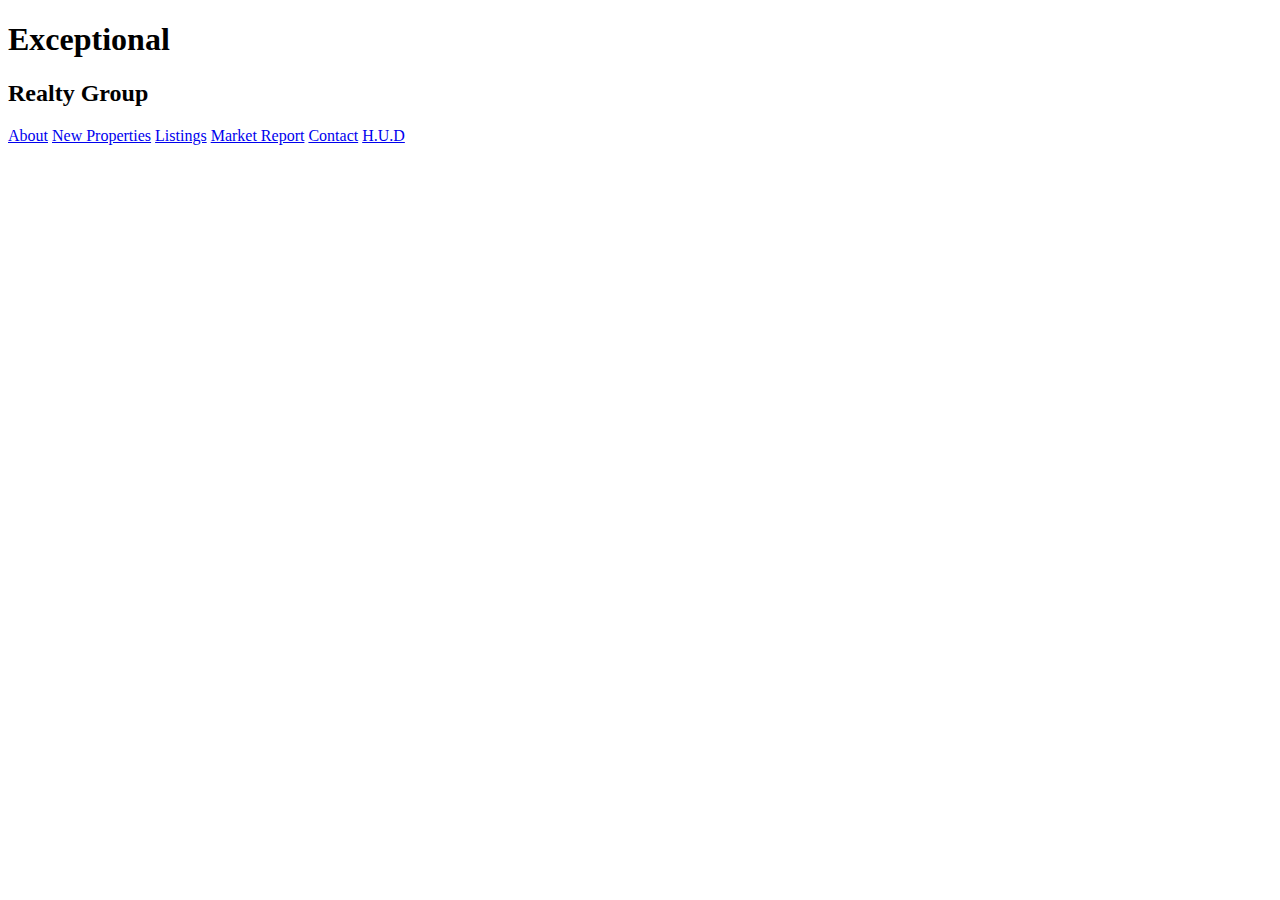
==== contact.html @ 618b58a2 "added links to all pages" ====
<!DOCTYPE html>
<html lang="en" dir="ltr">
  <head>
    <meta charset="utf-8">
    <meta name="description" content="Realty Website , Your real estate agent ,buying,selling
    and renting through Canada">
    <meta name="keywords" content="Realty,real estate,buy,sell,rent,houses,apartments,property">
    <meta name="author" content="Moe">
    <meta name="viewport" content="width=device-width,initial-scale=1.0">
    <title>Realty Group - Contact</title>
  </head>
  <body>
    <h1>Exceptional</h1>
    <h2>Realty Group</h2>
    <!--    links   -->
    <a href="index.html">About</a>
    <a href="new-properties.html">New Properties</a>
    <a href="real-estate-listings.html">Listings</a>
    <a href="market-report.html">Market Report</a>
    <a href="contact.html">Contact</a>
    <a href="http://hud.gov" target="_blank">H.U.D</a>
  
  </body>
</html>
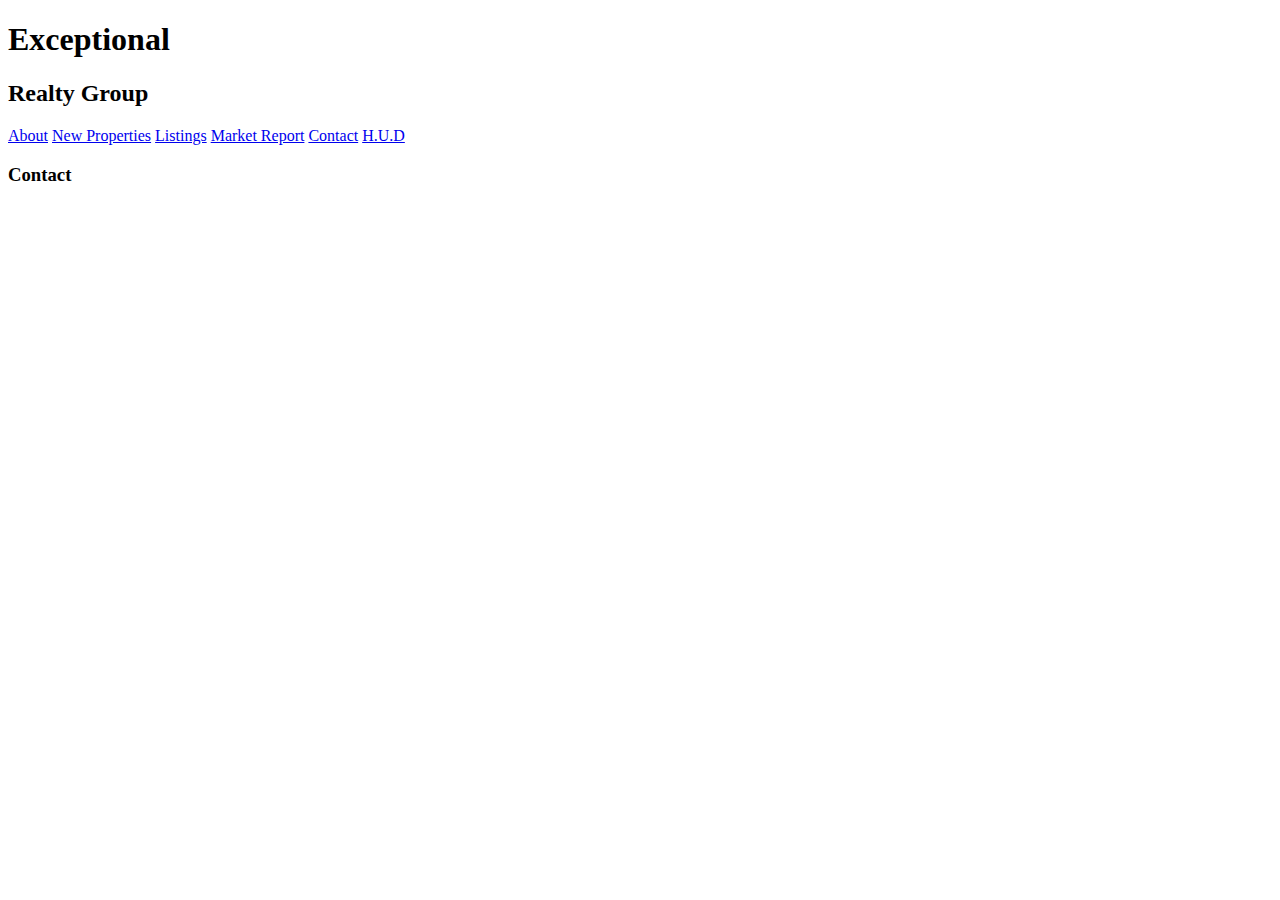
==== commit 2601ba2a: "add google map to contact page" ====
--- a/contact.html
+++ b/contact.html
@@ -19,6 +19,12 @@
     <a href="market-report.html">Market Report</a>
     <a href="contact.html">Contact</a>
     <a href="http://hud.gov" target="_blank">H.U.D</a>
-  
+    <h3>Contact</h3>
+
+    <!-- map  -->
+<iframe src="https://www.google.com/maps/embed?pb=!1m18!1m12!1m3!1d89543.49492165193!2d-75.5689436460217!3d45.465085598001274!2m3!1f0!2f0!3f0!3m2!1i1024!2i768!4f13.1!3m3!1m2!1s0x4cce0dac2c1b5fb5%3A0x3efcce6e12d476c7!2zT3Jsw6lhbnMsIE90dGF3YSwgT04!5e0!3m2!1sen!2sca!4v1531521631577" width="425" height="350" frameborder="0" style="border:0" allowfullscreen></iframe>
+
+
+  <!-- contact form   -->
   </body>
 </html>
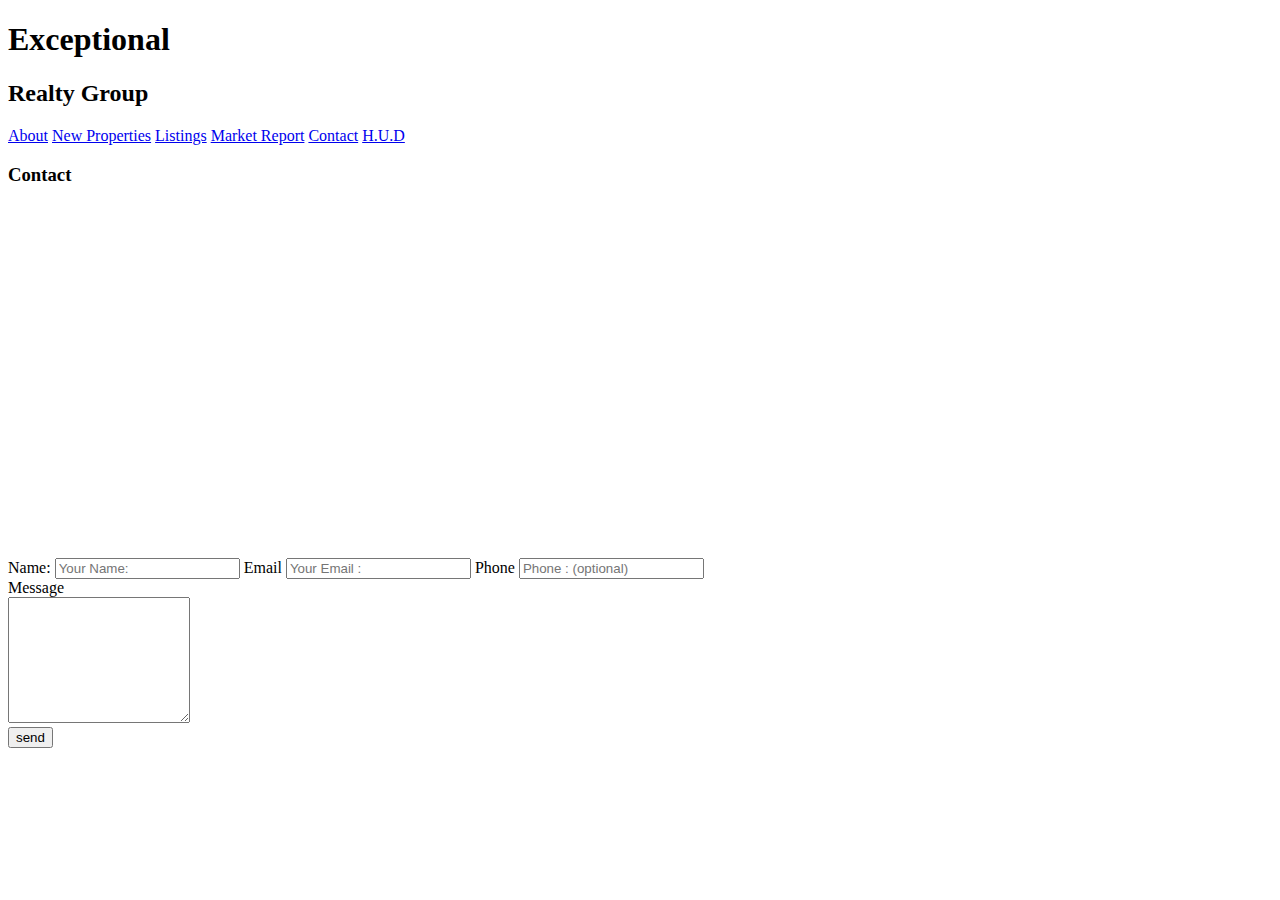
==== commit 78b76329: "add contact form" ====
--- a/contact.html
+++ b/contact.html
@@ -26,5 +26,18 @@
 
 
   <!-- contact form   -->
+  <form class="contact-form" action="#" method="post">
+    <label for="fullname">Name:</label>
+    <input type="text" id="fullname" name="fullname" placeholder="Your Name:" required>
+    <label for="email">Email</label>
+    <input type="email" id="email" name="" placeholder="Your Email :" required>
+    <label for="phone">Phone</label>
+    <input type="tel" name="Telephone" placeholder="Phone : (optional)">
+    <br>
+    <label for="message">Message</label><br>
+    <textarea name="message" id="message" rows="8" ></textarea>
+    <br>
+    <input type="submit" name="submit" value="send">
+  </form>
   </body>
 </html>
